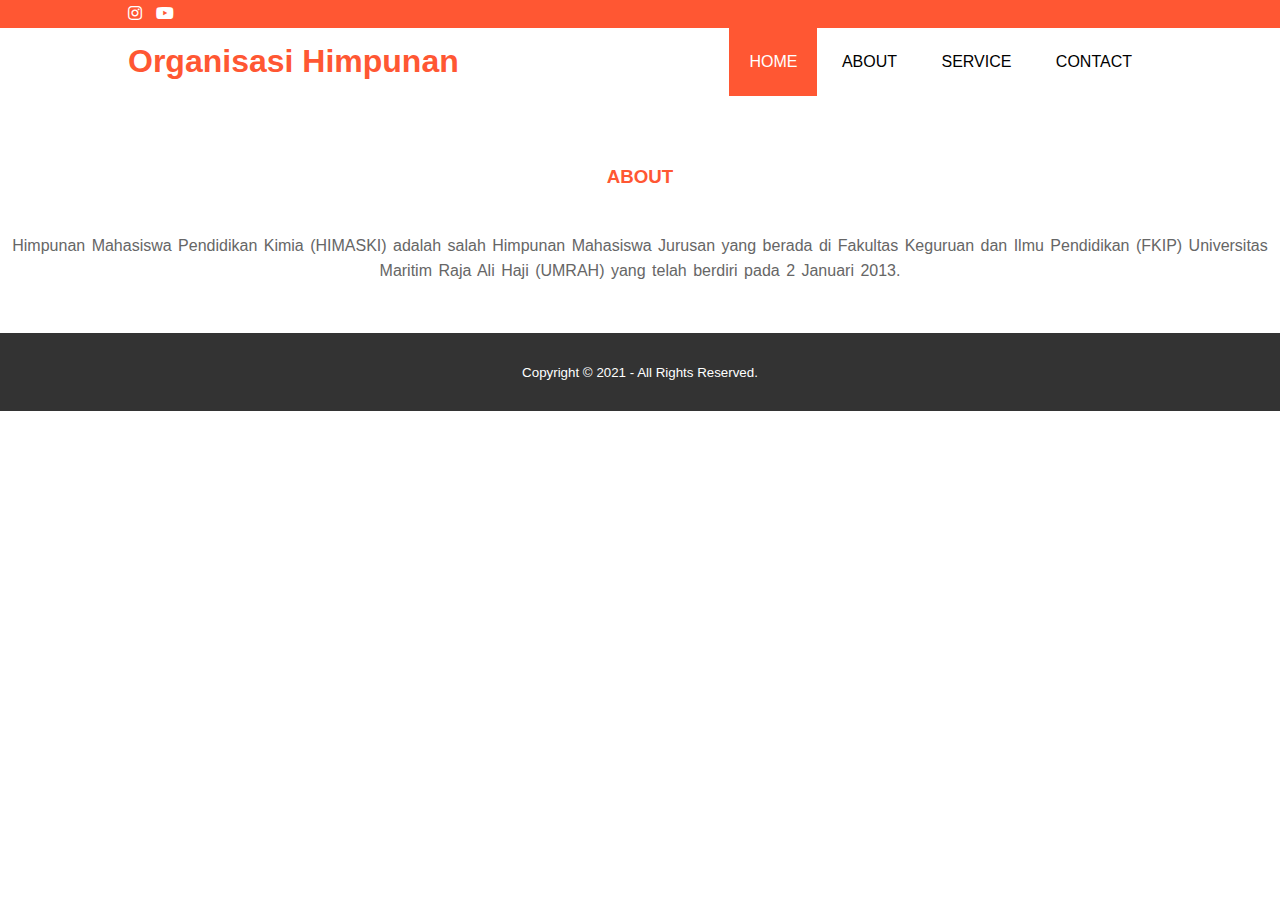
==== about.html @ bf900753 "first commit" ====
<!DOCTYPE html>
<html>
<head>
	<meta charset="utf-8">
	<meta name="viewport" content="width-device-width, initial-scale=1">
	<title>Organisasi Himpunan</title>
	<link rel="stylesheet" type="text/css" href="css/style.css">
	<link rel="stylesheet" type="text/css" href="https://cdnjs.cloudflare.com/ajax/libs/font-awesome/5.15.2/css/all.min.css">
	<script src="https://code.jquery.com/jquery-3.5.1.min.js" integrity="sha256-9/aliU8dGd2tb6OSsuzixeV4y/faTqgFtohetphbbj0=" crossorigin="anonymous"></script>
</head>
<body>
	<!-- border -->
	<div class="bg-loader">
		<div class="loader"></div>
	</div>

	<!-- header -->
	<div class="medsos">
		<div class="container">
			<ul>
				<li><a href="#"><i class="fab fa-instagram"></i></a></li>
				<li><a href="#"><i class="fab fa-youtube"></i></a></li>
			</ul>
			
		</div>
	</div>
	<header>
			<div class="container">	
			<h1><a href="index.html">Organisasi Himpunan</a></h1>
			<ul>
				<li class="action"><a href="index.html"></a>HOME</li>
				<li><a href="about.html"></a>ABOUT</li>
				<li><a href="service.html"></a>SERVICE</li>
				<li><a href="contact.html"></a>CONTACT</li>
			</ul>
		</div>
	</header>


	<!-- about -->
	<section class="about">
		<div class="about">
			<h3>ABOUT</h3>
			<p class="rata-tengah">Himpunan Mahasiswa Pendidikan Kimia (HIMASKI) adalah salah Himpunan Mahasiswa Jurusan yang berada di Fakultas Keguruan dan Ilmu Pendidikan (FKIP) Universitas Maritim Raja Ali Haji (UMRAH) yang telah berdiri pada 2 Januari 2013.</p>
		</div>
	</section>

	
	<!-- footer -->
	<footer>
		<div class="container">
			<small>Copyright &copy; 2021 - All Rights Reserved.</small>
		</div>
	</footer>

	<script type="text/javascript">
		$(document).ready(function() {
			$(".bg-loader").hide();
		})
	</script>	
</body>
</html>
---- css/style.css ----
* {
	padding: 0;
	margin:0;
	font-family: sans-serif;
}
a {
	color: inherit;
	text-decoration: none;
}
.medsos {
	padding:5px 0;
	background-color: #FF5733;
}

.medsos ul li{
	display: inline-block;
	color: #fff;
	margin-right: 10px;
}

.container {
	width: 80%;
	margin:0 auto;
	
}
.container:after {
	content: '' ;
	display : block;
	clear: both;
}


header h1 {
	
	float: left;
	padding: 15px 0;
	color: #FF5733;
}

header ul {

	float: right;
}

header ul li {
	display: inline-block;
}

header ul li {
	padding:25px 20px;
	display: inline-block;
}

header ul li a:hover {
	background-color: #FF5733;
	color: #fff;
}

.action {
	background-color: #FF5733;
	color: #fff;
}

.banner {
	height: 60vh;
	border: 1px solid;
	background-image: url('../img/3.jpg');
	background-size: cover;
	position: relative;
	display: flex;
	justify-content: center;
	align-items: center;
}

.banner:after {
	content:'';
	display: block;
	position: absolute;
	top: 0;
	left: 0;
	right: 0;
	bottom: 0;
	background-color: rgba(255, 87, 51, .6); 
}

.banner h2{
	color: #fff;
	z-index: 1;
	padding: 25px 20px;
	border: 3px solid: #fff;
}

section {
	padding: 50px 0;
}

section {
	padding: 50px 0;
}

section h3 {
	text-align: center;
	padding: 20px 0;
	color: #FF5733; 
	margin-bottom: 25px;
}

.about 
.service {
	padding-bottom: 100px
}


.about p {
	color: #666;
	word-spacing: 2px;
	line-height: 25px;
}

.service {
	background-color: #f9f9f9;
}

.box {
	color: #FF5733;
}

.box:after {
	content: '';
	display: block;
	clear: both;
}

.box .col-4 {
	width: 25%;
	padding: 20px;
	box-sizing: border-box;
	text-align: center;
	float: left;
}

.icon {
	width: 70px;
	height: 70px;
	border-radius: 50%;
	text-align: center;
	line-height: 70px;
	font-size: 20px;
	margin: 0 auto;
}

.box .col-4 h4 {
	margin: 20px 0;
}

footer {
	padding: 30px 0;
	background-color: #333;
	color: #fff;
	text-align: center;
}

.rata-tengah {
    text-align: center;
}

.bg-loader {
	background-color: #eee;
	position: fixed;
	top: 0;
	left: 0;
	right: 0;
	bottom: 0;
	z-index: 9999;
	display: flex;
	justify-content: center;
	align-items: center;
}

.bg-loader .loader {
	width: 100px;
	height: 100px;
	border: 1px solid #fff;
	border-radius: 50%;
	border-top-color: #FF5733;
	border-right-color: #FF5733;
	border-bottom-color: #FF5733;
	animation: puterin .8s linear infinite;
}

@keyframes puterin {
	100% {
		transform: rotate(360deg);
	}
}
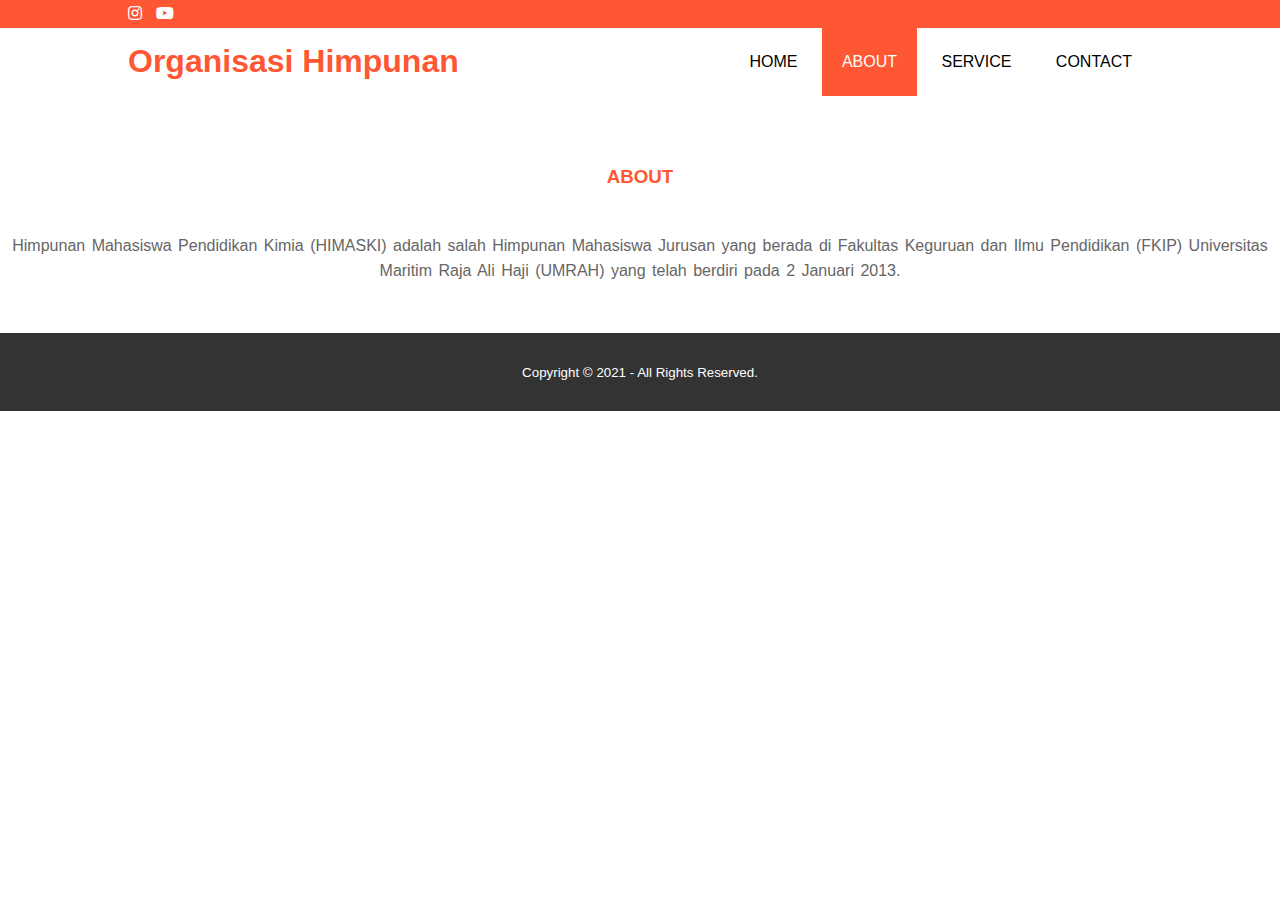
==== commit 0cb90fff: "a href home, about, service, dan contact" ====
--- a/about.html
+++ b/about.html
@@ -28,10 +28,10 @@
 			<div class="container">	
 			<h1><a href="index.html">Organisasi Himpunan</a></h1>
 			<ul>
-				<li class="action"><a href="index.html"></a>HOME</li>
-				<li><a href="about.html"></a>ABOUT</li>
-				<li><a href="service.html"></a>SERVICE</li>
-				<li><a href="contact.html"></a>CONTACT</li>
+				<li><a href="index.html">HOME</a></li>
+				<li class="action"><a href="about.html">ABOUT</a></li>
+				<li><a href="service.html">SERVICE</a></li>
+				<li><a href="contact.html">CONTACT</a></li>
 			</ul>
 		</div>
 	</header>
